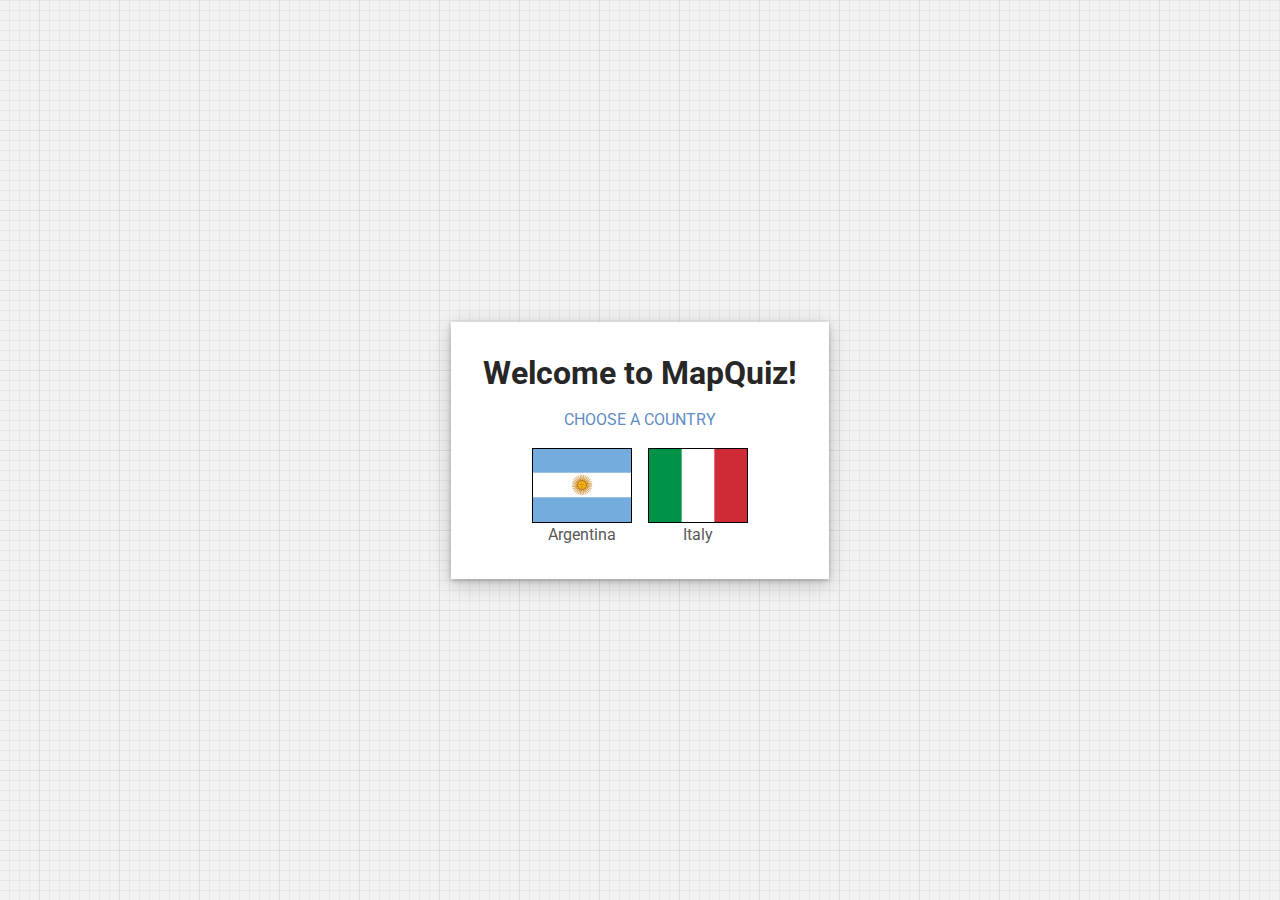
==== index.html @ 5cf11889 "Fixed background image" ====
<!DOCTYPE html>
<html lang="en">
  <head>
    <meta charset="UTF-8" />
    <meta http-equiv="X-UA-Compatible" content="IE=edge" />
    <meta name="viewport" content="width=device-width, initial-scale=1.0 user-scalable=no" />
    <link rel="preconnect" href="https://fonts.googleapis.com" />
    <link rel="preconnect" href="https://fonts.gstatic.com" crossorigin />
    <link href="https://fonts.googleapis.com/css2?family=Roboto&display=swap" rel="stylesheet" />
    <link rel="stylesheet" href="./css/style.css" />
    <link rel="shortcut icon" href="./assets/favicon.svg" type="image/svg" />
    <title>MapQuiz</title>
  </head>
  <body style="background-image: url('./assets/grid.svg')">
    <main class="flex-center">
      <section class="box flex-center map-select">
        <h1>Welcome to MapQuiz!</h1>
        <h2>CHOOSE A COUNTRY</h2>
        <div class="flex-center map-options">
          <a href="./maps/argentina" class="map-link">
            <img src="./assets/flags/ar.svg" alt="Argentina" />
            <span>Argentina</span>
          </a>
          <a href="./maps/italy" class="map-link">
            <img src="./assets/flags/it.svg" alt="Italy" />
            <span>Italy</span>
          </a>
        </div>
      </section>
    </main>
  </body>
</html>
---- css/style.css ----
/* Varibles */

:root {
  --text: #272727;
  --secondary: #618cc4;
  --link: #585858;
  --border: #909090;
  --map-fill: #cccccc;
  --map-hover: #b1abeb;
  --map-found: #51db2e;
  --map-incorrect: #d64d4d;
  --map-hint: #cdc9ee;
}

/* Globals */

* {
  box-sizing: border-box;
  margin: 0;
  padding: 0;
}

body {
  background-repeat: repeat;
  background-position: center;
  color: var(--text);
  font-family: "Roboto", sans-serif;
}

main {
  height: 100vh;
}

button {
  color: var(--link);
  font-family: "Roboto", sans-serif;
  font-size: 1rem;
}

button:hover {
  color: var(--text);
  cursor: pointer;
}

a {
  color: var(--link);
  text-decoration: none;
}

a:hover {
  color: var(--text);
}

h1 {
  font-size: 2rem;
}

h2 {
  color: var(--secondary);
  font-size: 1rem;
  font-weight: 400;
  line-height: 1.5rem;
}

p,
span {
  line-height: 1.5rem;
}

/* Helper classes */

.flex-center {
  display: flex;
  justify-content: center;
  align-items: center;
}

.box {
  background-color: white;
  box-shadow: 0px 2px 5px rgba(0, 0, 0, 0.2), 0px 5px 20px rgba(0, 0, 0, 0.2);
  padding: 2rem;
}

/* Home page */

.map-select {
  flex-direction: column;
  gap: 1rem;
}

.map-options {
  gap: 1rem;
}

.map-link {
  display: inline-block;
}

.map-link img {
  display: block;
  border: 1px solid black;
  height: 75px;
  object-fit: cover;
  width: 100px;
}

.map-link span {
  display: block;
  text-align: center;
}

/* Map */

.app {
  display: flex;
}

.menu {
  display: flex;
  flex-direction: column;
  gap: 2rem;
  background-color: white;
  box-shadow: 2px 0px 5px rgba(0, 0, 0, 0.2), 2px 0px 20px rgba(0, 0, 0, 0.2);
  max-width: 350px;
  padding: 1rem;
  width: 30%;
  z-index: 50;
}

.menu-title {
  display: flex;
  align-items: center;
  gap: 1rem;
}

.menu-title img {
  border: 1px solid black;
  height: 2rem;
}

.menu-item {
  display: flex;
  flex-direction: column;
  gap: 0.5rem;
  padding: 0.5rem;
}

.menu-prompt {
  display: flex;
  gap: 0.5rem;
}

.menu-prompt > span {
  margin: 0.5rem 0rem;
}

.hint-btn {
  align-self: flex-start;
  background-color: white;
  border: 1px solid rgba(0, 0, 0, 0.5);
  padding: 0.2rem 0.5rem;
}

.hint-btn:hover {
  background-color: var(--map-hint);
}

.hint-btn:disabled {
  display: none;
}

.legend-item {
  display: flex;
  align-items: center;
  gap: 0.5rem;
}

.line {
  box-shadow: inset 0px 0px 0px 1px rgba(0, 0, 0, 0.5);
  flex-shrink: 0;
  height: 0.5rem;
  width: 0.5rem;
}

.line-found {
  background-color: var(--map-found);
}

.line-incorrect {
  background-color: var(--map-incorrect);
}

.line-hint {
  background-color: var(--map-hint);
}

.line-total {
  background-color: var(--map-fill);
}

.map-count {
  border: 1px solid black;
  text-align: center;
  width: 3rem;
}

/* Map SVG */

.map-container {
  flex: 1;
  position: relative;
  touch-action: none;
}

.map-svg {
  position: absolute;
  left: 0;
  top: 0;
  height: 100%;
  width: 100%;
}

#map-matrix {
  transform-origin: center;
}

.map-land {
  fill: var(--map-fill);
  fill-opacity: 1;
  stroke: white;
  stroke-opacity: 1;
  stroke-width: 0.5;
}

.map-land.hover {
  fill: var(--map-hover);
}

.map-land.hint {
  fill: var(--map-hint);
}

.map-land.found {
  fill: var(--map-found);
}

.map-land.incorrect {
  fill: var(--map-incorrect);
}

@media screen and (max-width: 768px) {
  .app {
    flex-direction: column;
  }

  .menu {
    gap: 0.5rem;
    max-width: 100vw;
    width: 100%;
  }

  .menu > div > h2 {
    display: none;
  }

  .menu-item {
    padding: 0rem;
  }

  .map-legend {
    display: grid;
    grid-template-columns: 1fr 1fr;
  }
}
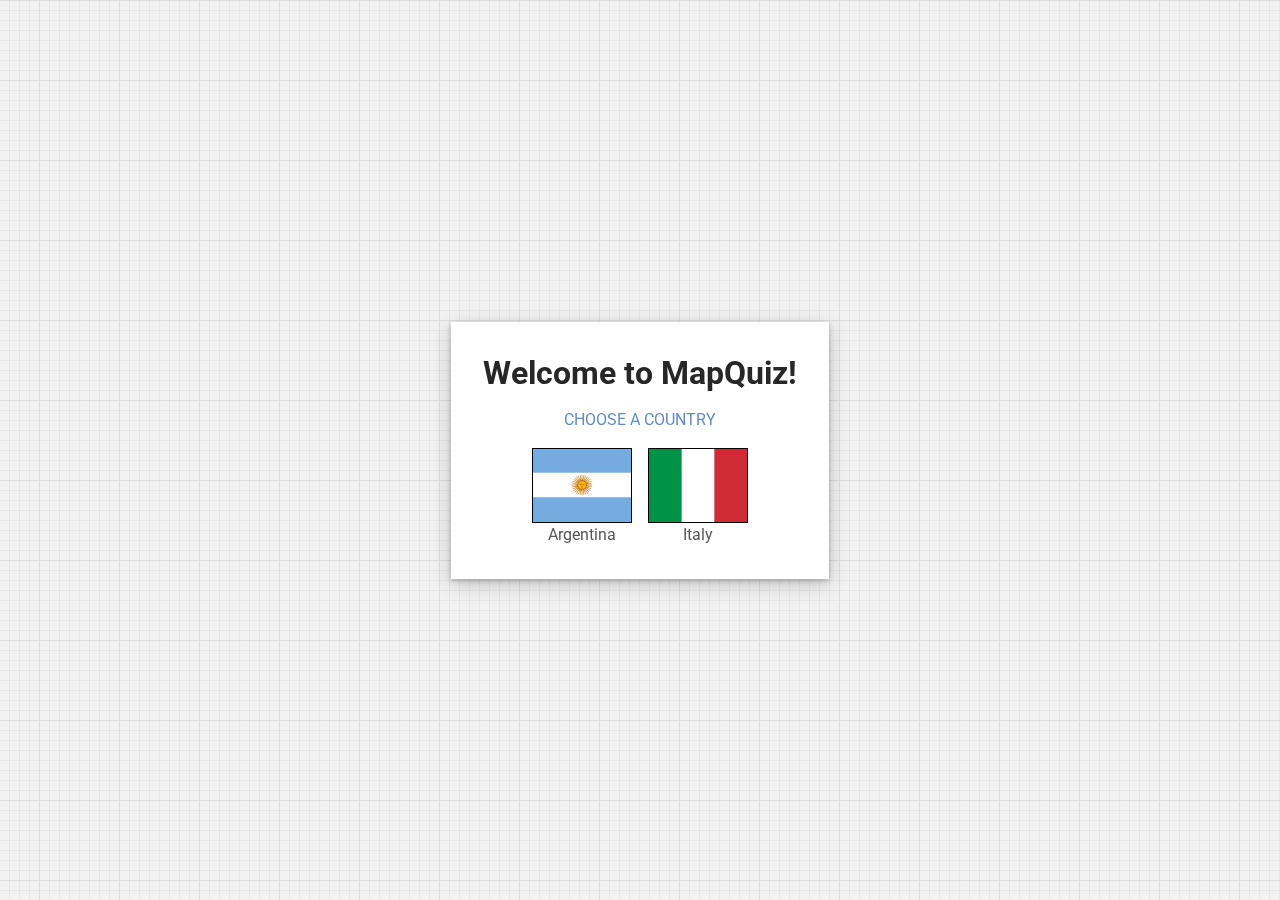
==== commit 3521e1e4: "Updated thumbnails and added OG tags" ====
--- a/index.html
+++ b/index.html
@@ -1,9 +1,18 @@
 <!DOCTYPE html>
-<html lang="en">
+<html lang="en" prefix="og: https://ogp.me/ns#">
   <head>
     <meta charset="UTF-8" />
     <meta http-equiv="X-UA-Compatible" content="IE=edge" />
     <meta name="viewport" content="width=device-width, initial-scale=1.0 user-scalable=no" />
+    <meta name="description" content="Test your knowledge about countries in an interactive way!" />
+    <meta property="og:type" content="website" />
+    <meta property="og:image" content="./og-thumbnail.png" />
+    <meta property="og:title" content="MapQuiz" />
+    <meta property="og:url" content="https://montee-diego.github.io/map-quiz/" />
+    <meta
+      property="og:description"
+      content="Test your knowledge about countries in an interactive way!"
+    />
     <link rel="preconnect" href="https://fonts.googleapis.com" />
     <link rel="preconnect" href="https://fonts.gstatic.com" crossorigin />
     <link href="https://fonts.googleapis.com/css2?family=Roboto&display=swap" rel="stylesheet" />
--- a/css/style.css
+++ b/css/style.css
@@ -25,10 +25,16 @@
   background-position: center;
   color: var(--text);
   font-family: "Roboto", sans-serif;
+  position: fixed;
+  left: 0;
+  top: 0;
+  width: 100%;
+  height: 100%;
 }
 
 main {
-  height: 100vh;
+  height: 100%;
+  width: 100%;
 }
 
 button {
